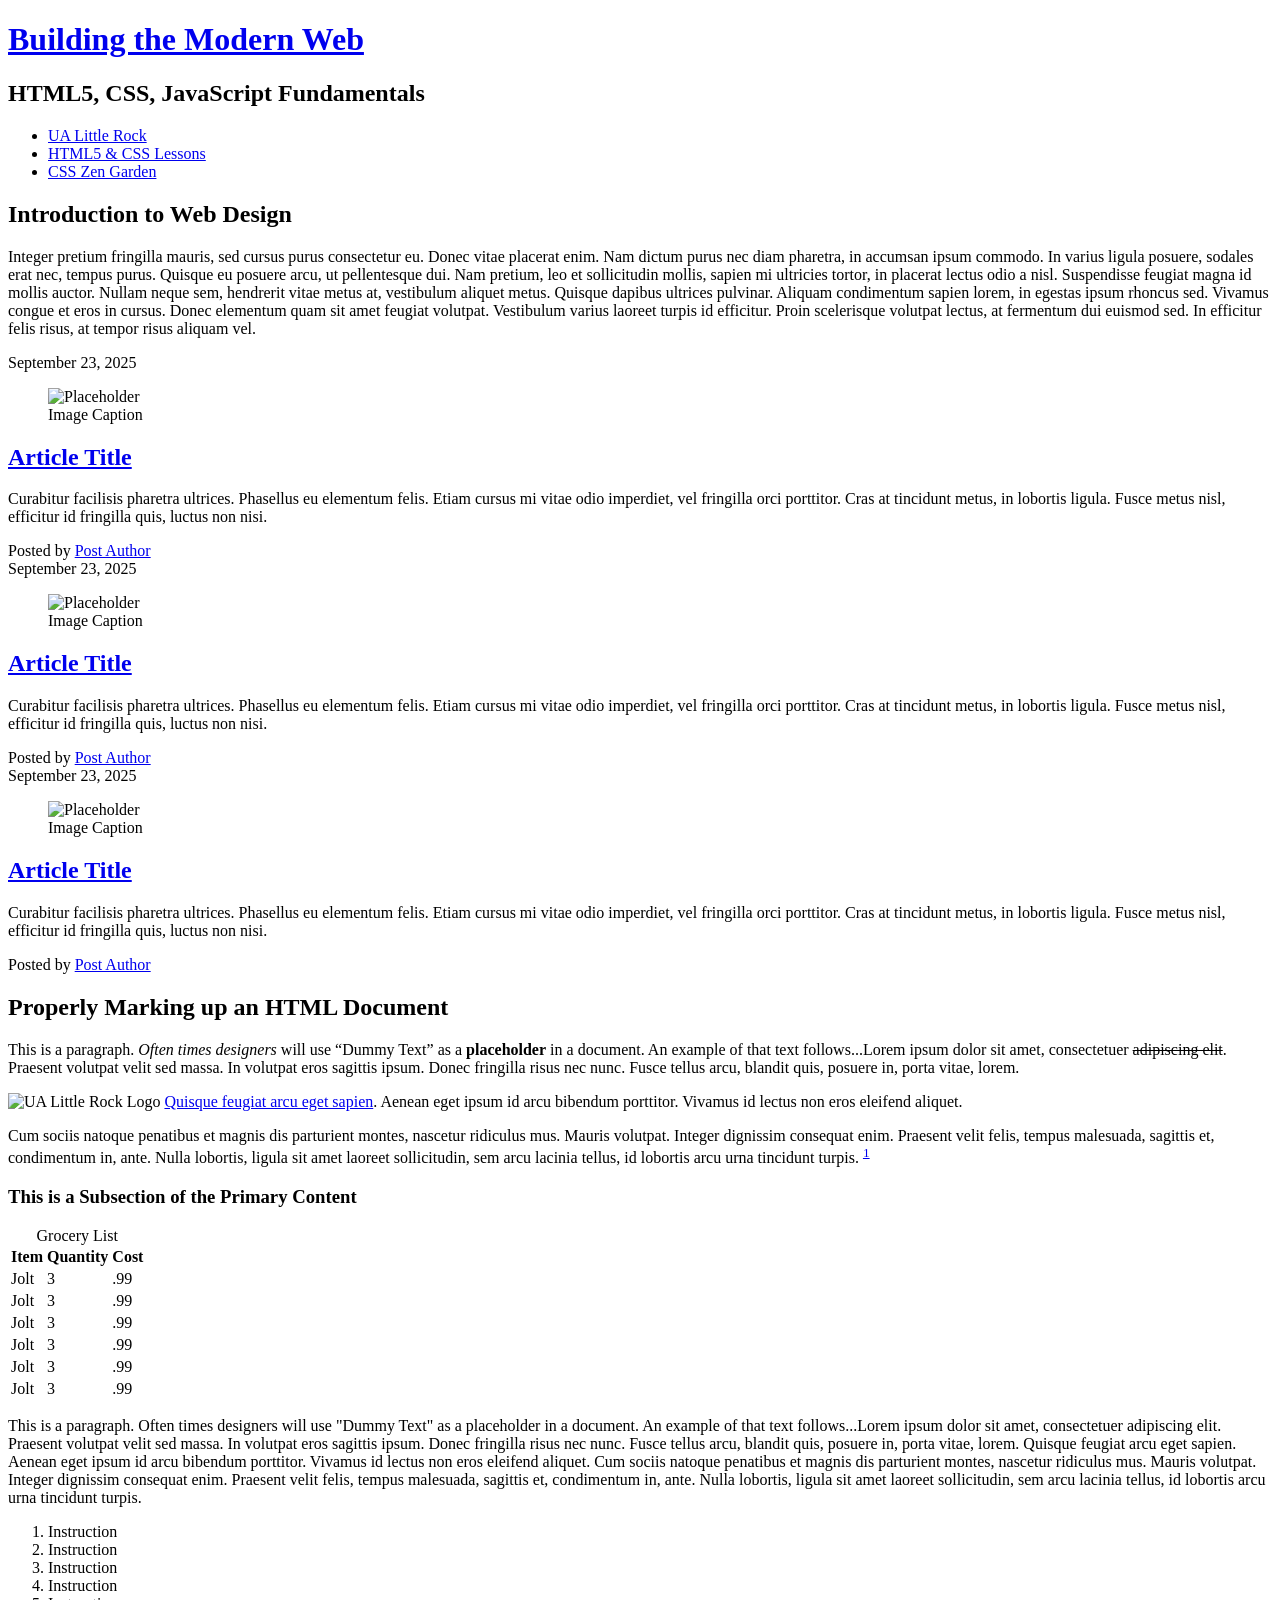
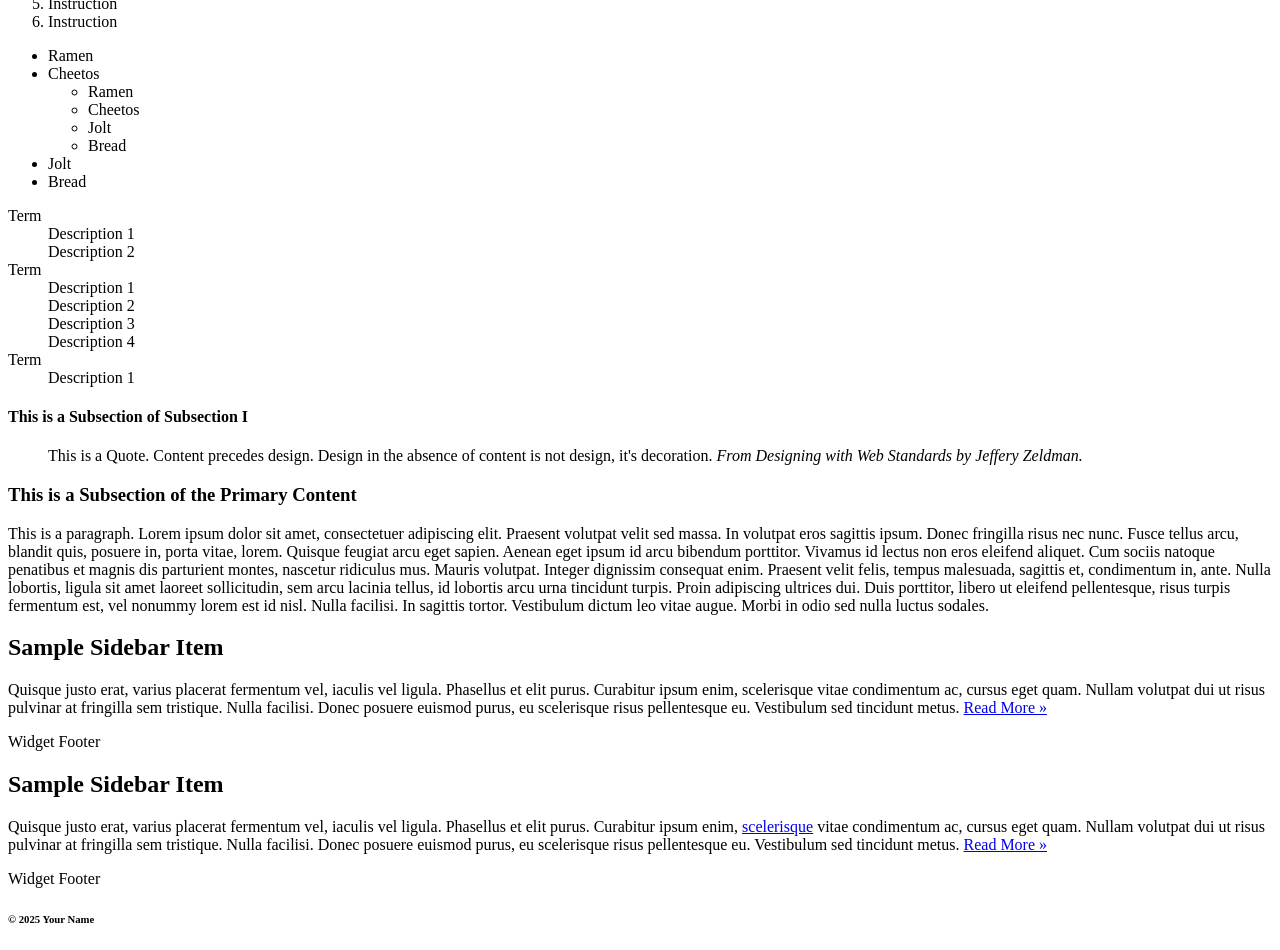
==== css-demo/index.html @ 99788259 "starter work" ====
<!DOCTYPE html>
<html lang="en">
<head>
  <title>IFSC 11003 - Prototype</title>
  <meta charset="UTF-8">
  <meta name="description" content="Keyword rich narrative on site purpose">
  <meta name="author" content="Thomas Wallace">
  <link href="assets/css/style.css" rel="stylesheet" />
  <link rel="preconnect" href="https://fonts.googleapis.com">
  <link rel="preconnect" href="https://fonts.gstatic.com" crossorigin>
  <link href="https://fonts.googleapis.com/css2?family=Montserrat&display=swap" rel="stylesheet">
</head>
<body>
  <header role="banner" class="primary">
    <h1><a href="index.html">Building the Modern Web</a></h1>
    <h2>HTML5, CSS, JavaScript Fundamentals</h2>
    <nav role="navigation" class="primary container">
      <ul>
        <li><a href="https://ualr.edu/">UA Little Rock</a></li>
        <li><a href="http://learn.shayhowe.com/html-css/getting-to-know-html/">HTML5 & CSS Lessons</a></li>
        <li><a href="http://www.csszengarden.com/">CSS Zen Garden</a></li>
      </ul>
    </nav>
  </header>
  <section id="intro" class="container">
    <h2>Introduction to Web Design</h2>
    <p>Integer pretium fringilla mauris, sed cursus purus consectetur eu. Donec vitae placerat enim. Nam dictum purus nec diam pharetra, in accumsan ipsum commodo. In varius ligula posuere, sodales erat nec, tempus purus. Quisque eu posuere arcu, ut pellentesque
      dui. Nam pretium, leo et sollicitudin mollis, sapien mi ultricies tortor, in placerat lectus odio a nisl. Suspendisse feugiat magna id mollis auctor. Nullam neque sem, hendrerit vitae metus at, vestibulum aliquet metus. Quisque dapibus ultrices
      pulvinar. Aliquam condimentum sapien lorem, in egestas ipsum rhoncus sed. Vivamus congue et eros in cursus. Donec elementum quam sit amet feugiat volutpat. Vestibulum varius laoreet turpis id efficitur. Proin scelerisque volutpat lectus, at fermentum
      dui euismod sed. In efficitur felis risus, at tempor risus aliquam vel.</p>
  </section>
  <section id="content" class="container">
    <article class="post">
      <header>
        <time class="post-date" datetime="2025-09-23">September 23, 2025</time>
        <figure>
          <img src="https://placehold.co/300x200" alt="Placeholder">
          <figcaption>Image Caption</figcaption>
        </figure>
        <h2> <a href="#" rel="bookmark" title="link to this post">Article Title</a> </h2>
      </header>
      <p>Curabitur facilisis pharetra ultrices. Phasellus eu elementum felis. Etiam cursus mi vitae odio imperdiet, vel fringilla orci porttitor. Cras at tincidunt metus, in lobortis ligula. Fusce metus nisl, efficitur id fringilla quis, luctus non nisi.
        </p>
      <footer class="post-meta"> Posted by <a href="#">Post Author</a></footer>
    </article>
    <article class="post">
      <header>
       <time class="post-date" datetime="2025-09-23">September 23, 2025</time>
        <figure>
          <img src="https://placehold.co/300x200" alt="Placeholder">
          <figcaption>Image Caption</figcaption>
        </figure>
        <h2> <a href="#" rel="bookmark" title="link to this post">Article Title</a> </h2>
      </header>
      <p>Curabitur facilisis pharetra ultrices. Phasellus eu elementum felis. Etiam cursus mi vitae odio imperdiet, vel fringilla orci porttitor. Cras at tincidunt metus, in lobortis ligula. Fusce metus nisl, efficitur id fringilla quis, luctus non nisi.
        </p>
      <footer class="post-meta"> Posted by <a href="#">Post Author</a></footer>
    </article>
    <article class="post">
      <header>
       <time class="post-date" datetime="2025-09-23">September 23, 2025</time>
        <figure>
          <img src="https://placehold.co/300x200" alt="Placeholder">
          <figcaption>Image Caption</figcaption>
        </figure>
        <h2> <a href="#" rel="bookmark" title="link to this post">Article Title</a> </h2>
      </header>
      <p>Curabitur facilisis pharetra ultrices. Phasellus eu elementum felis. Etiam cursus mi vitae odio imperdiet, vel fringilla orci porttitor. Cras at tincidunt metus, in lobortis ligula. Fusce metus nisl, efficitur id fringilla quis, luctus non nisi.</p>
      <footer class="post-meta"> Posted by <a href="#">Post Author</a></footer>
    </article>
  </section>
  <section id="practice" class="container">
  <h2>Properly Marking up an HTML Document</h2>
  <p>This is a paragraph. <em>Often times designers</em> will use <q>Dummy Text</q> as a <strong>placeholder</strong> in a document. An example of that text follows...Lorem ipsum dolor sit amet, consectetuer <del>adipiscing elit</del>. Praesent volutpat
    velit sed massa. In volutpat eros sagittis ipsum. Donec fringilla risus nec nunc. Fusce tellus arcu, blandit quis, posuere in, porta vitae, lorem.</p>

  <p> <img src="https://thomaswallace.net/wp-content/uploads/2018/02/ualr.png" alt="UA Little Rock Logo" class="img-right" /> <a href="#">Quisque feugiat arcu eget sapien</a>. <span class="foo">Aenean</span> eget ipsum id arcu bibendum porttitor. Vivamus id lectus non eros eleifend aliquet.</p>
  <p> Cum sociis natoque penatibus et magnis dis parturient montes, nascetur ridiculus mus. Mauris volutpat. Integer dignissim consequat enim. Praesent velit felis,
    tempus malesuada, sagittis et, condimentum in, ante. Nulla lobortis, ligula sit amet laoreet sollicitudin, sem arcu lacinia tellus, id lobortis arcu urna tincidunt turpis. <sup><a href="#">1</a></sup> </p>
  <h3>This is a Subsection of the Primary Content</h3>
  <table>
    <caption>Grocery List</caption>
    <thead>
      <tr>
        <th scope="col">Item</th>
        <th scope="col">Quantity</th>
        <th scope="col">Cost</th>
      </tr>
    </thead>
    <tr>
      <td>Jolt</td>
      <td>3</td>
      <td>.99</td>
    </tr>
    <tr>
      <td>Jolt</td>
      <td>3</td>
      <td>.99</td>
    </tr>
    <tr>
      <td>Jolt</td>
      <td>3</td>
      <td>.99</td>
    </tr>
    <tr>
      <td>Jolt</td>
      <td>3</td>
      <td>.99</td>
    </tr>
    <tr>
      <td>Jolt</td>
      <td>3</td>
      <td>.99</td>
    </tr>
    <tr>
      <td>Jolt</td>
      <td>3</td>
      <td>.99</td>
    </tr>
  </table>
  <p>This is a paragraph. Often times designers will use "Dummy Text" as a placeholder in a document. An example of that text follows...Lorem ipsum dolor sit amet, consectetuer adipiscing elit. Praesent volutpat velit sed massa. In volutpat eros sagittis
    ipsum. Donec fringilla risus nec nunc. Fusce tellus arcu, blandit quis, posuere in, porta vitae, lorem. Quisque feugiat arcu eget sapien. Aenean eget ipsum id arcu bibendum porttitor. Vivamus id lectus non eros eleifend aliquet. Cum sociis natoque
    penatibus et magnis dis parturient montes, nascetur ridiculus mus. Mauris volutpat. Integer dignissim consequat enim. Praesent velit felis, tempus malesuada, sagittis et, condimentum in, ante. Nulla lobortis, ligula sit amet laoreet sollicitudin,
    sem arcu lacinia tellus, id lobortis arcu urna tincidunt turpis.</p>
  <ol>
    <li>Instruction</li>
    <li>Instruction</li>
    <li>Instruction</li>
    <li>Instruction</li>
    <li>Instruction</li>
    <li>Instruction</li>
  </ol>
  <ul>
    <li>Ramen</li>
    <li>Cheetos
      <ul>
        <li>Ramen</li>
        <li>Cheetos</li>
        <li>Jolt</li>
        <li>Bread</li>
      </ul>
    </li>
    <li>Jolt</li>
    <li>Bread</li>
  </ul>
  <dl>
    <dt>Term</dt>
    <dd>Description 1</dd>
    <dd>Description 2</dd>
    <dt>Term</dt>
    <dd>Description 1</dd>
    <dd>Description 2</dd>
    <dd>Description 3</dd>
    <dd>Description 4</dd>
    <dt>Term</dt>
    <dd>Description 1</dd>
  </dl>

  <h4>This is a Subsection of Subsection I</h4>

  <blockquote>This is a Quote. Content precedes design. Design in the absence of content is not design, it's decoration. <cite>From Designing with Web Standards by Jeffery Zeldman.</cite></blockquote>

  <h3>This is a Subsection of the Primary Content</h3>
  <!--(Subsection II)-->

  <p>This is a paragraph. Lorem ipsum dolor sit amet, consectetuer adipiscing elit. Praesent volutpat velit sed massa. In volutpat eros sagittis ipsum. Donec fringilla risus nec nunc. Fusce tellus arcu, blandit quis, posuere in, porta vitae, lorem. Quisque
    feugiat arcu eget sapien. Aenean eget ipsum id arcu bibendum porttitor. Vivamus id lectus non eros eleifend aliquet. Cum sociis natoque penatibus et magnis dis parturient montes, nascetur ridiculus mus. Mauris volutpat. Integer dignissim consequat
    enim. Praesent velit felis, tempus malesuada, sagittis et, condimentum in, ante. Nulla lobortis, ligula sit amet laoreet sollicitudin, sem arcu lacinia tellus, id lobortis arcu urna tincidunt turpis. Proin adipiscing ultrices dui. Duis porttitor,
    libero ut eleifend pellentesque, risus turpis fermentum est, vel nonummy lorem est id nisl. Nulla facilisi. In sagittis tortor. Vestibulum dictum leo vitae augue. Morbi in odio sed nulla luctus sodales.</p>
</section>
  <aside role="complementary">
    <div class="container">
      <article class="widget">
        <header>
          <h2>Sample Sidebar Item </h2>
        </header>
        <p>Quisque justo erat, varius placerat fermentum vel, iaculis vel ligula. Phasellus et elit purus. Curabitur ipsum enim, scelerisque vitae condimentum ac, cursus eget quam. Nullam volutpat dui ut risus pulvinar at fringilla sem tristique. Nulla facilisi.
          Donec posuere euismod purus, eu scelerisque risus pellentesque eu. Vestibulum sed tincidunt metus. <a href="#">Read More &raquo;</a></p>
        <footer>Widget Footer</footer>
      </article>
      <article class="widget">
        <header>
          <h2>Sample Sidebar Item </h2>
        </header>
        <p>Quisque justo erat, varius placerat fermentum vel, iaculis vel ligula. Phasellus et elit purus. Curabitur ipsum enim, <a href="#">scelerisque</a> vitae condimentum ac, cursus eget quam. Nullam volutpat dui ut risus pulvinar at fringilla sem tristique. Nulla facilisi.
          Donec posuere euismod purus, eu scelerisque risus pellentesque eu. Vestibulum sed tincidunt metus. <a href="#">Read More &raquo;</a></p>
        <footer>Widget Footer</footer>
      </article>
    </div>
  </aside>
  <footer id="colophon" role="contentinfo">
    <h6>&copy; 2025 Your Name</h6>
  </footer>
</body>
</html>
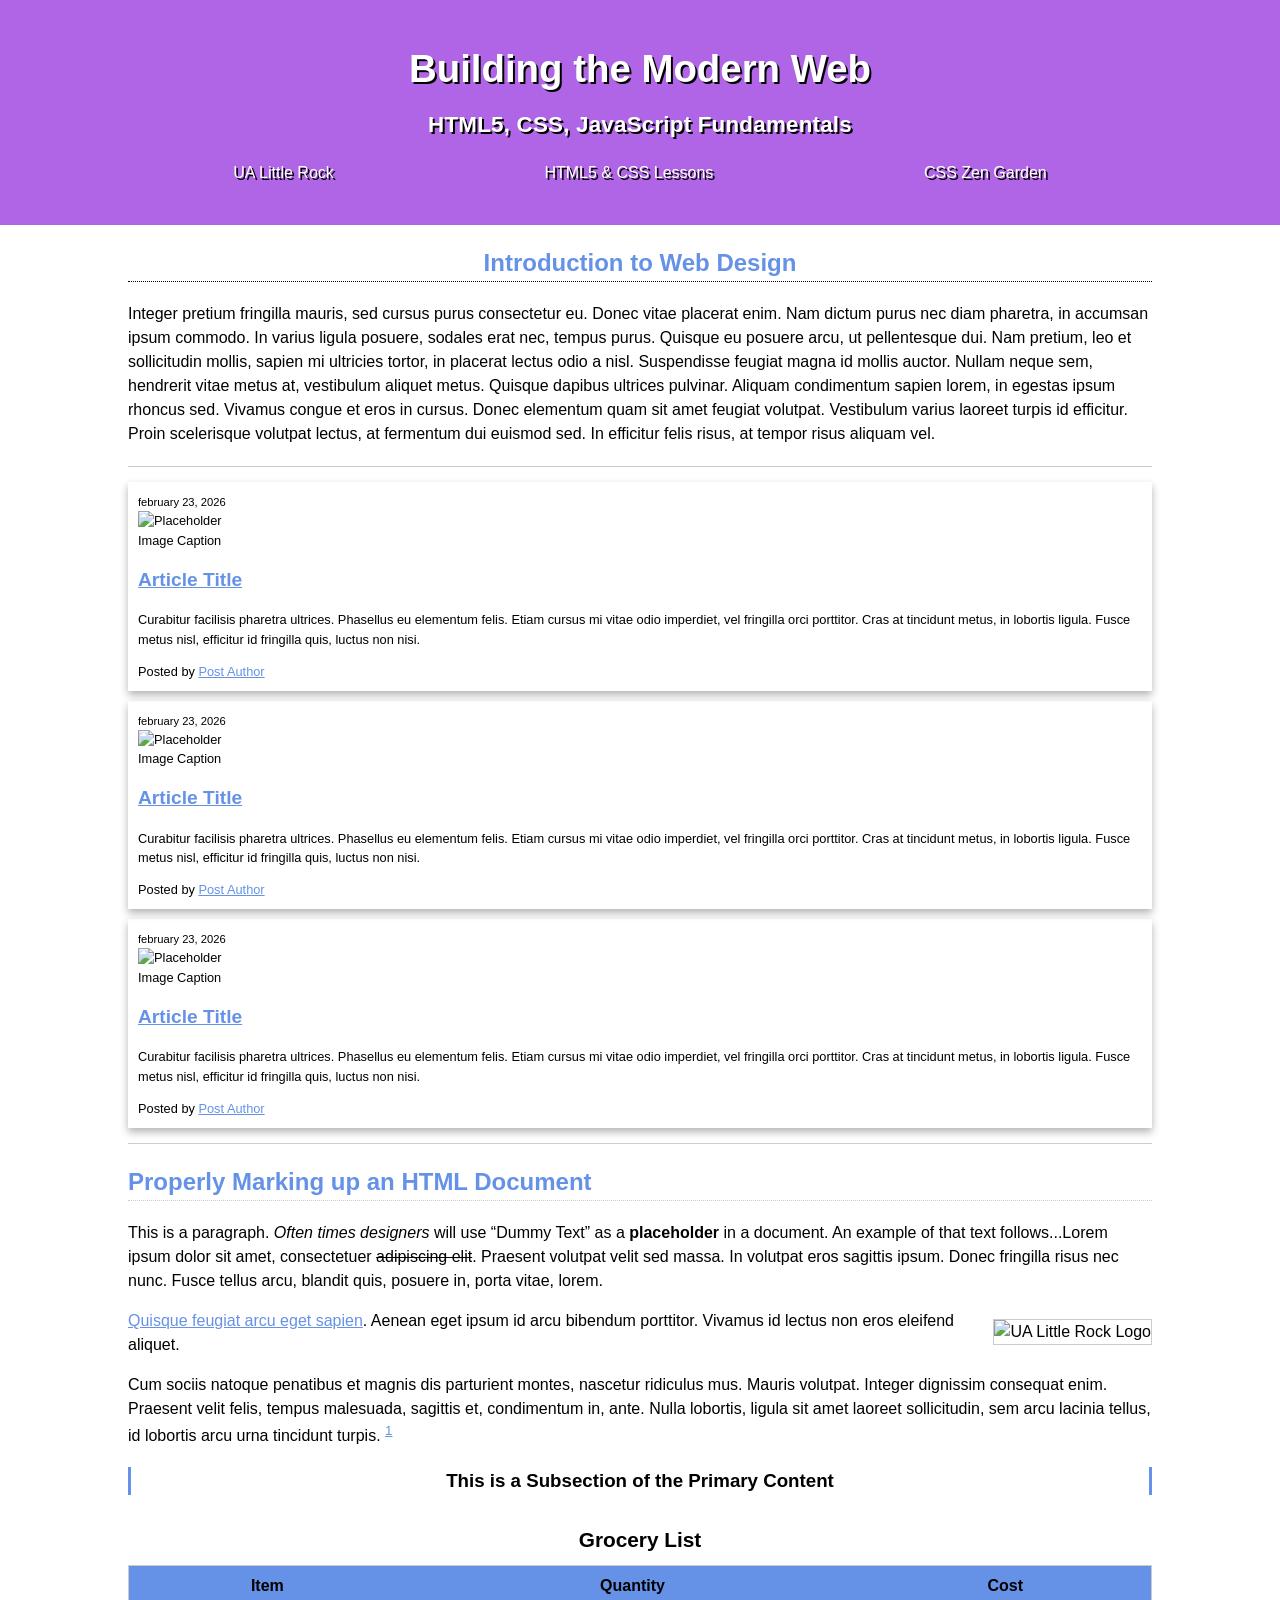
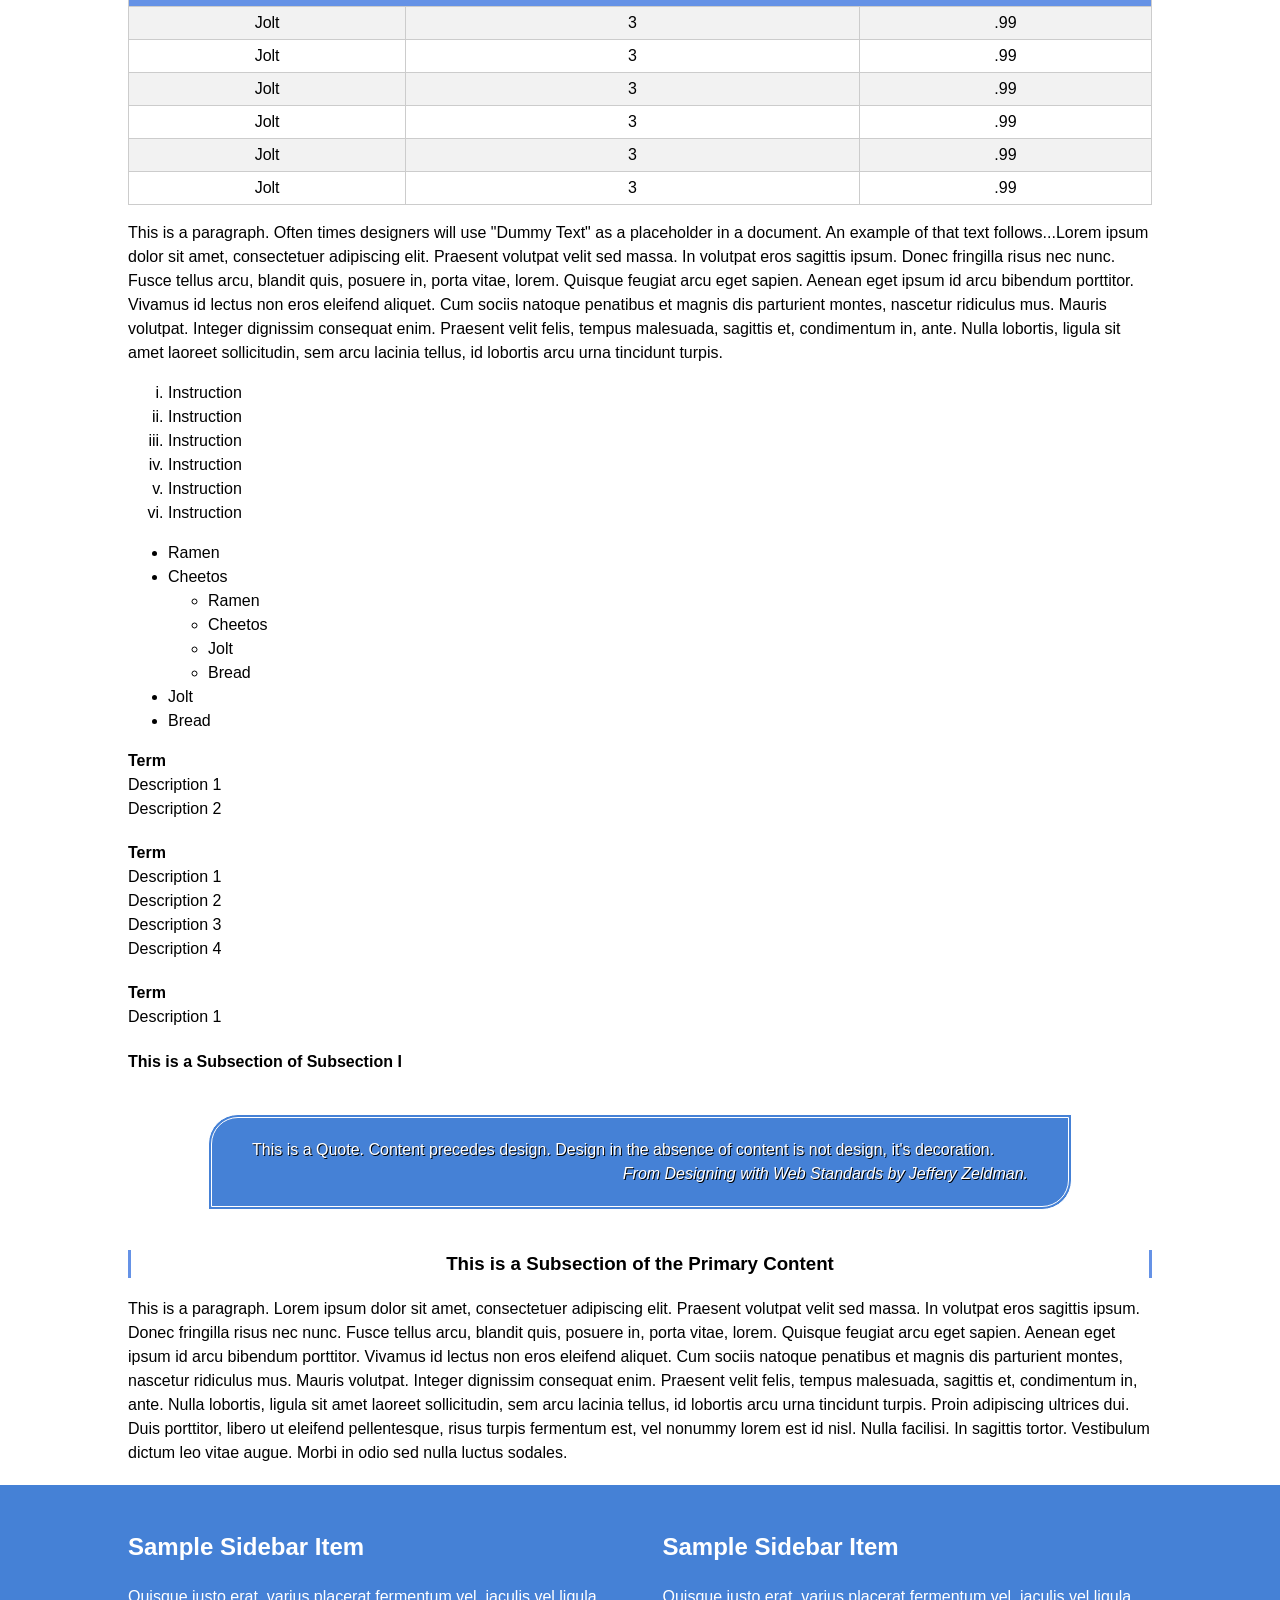
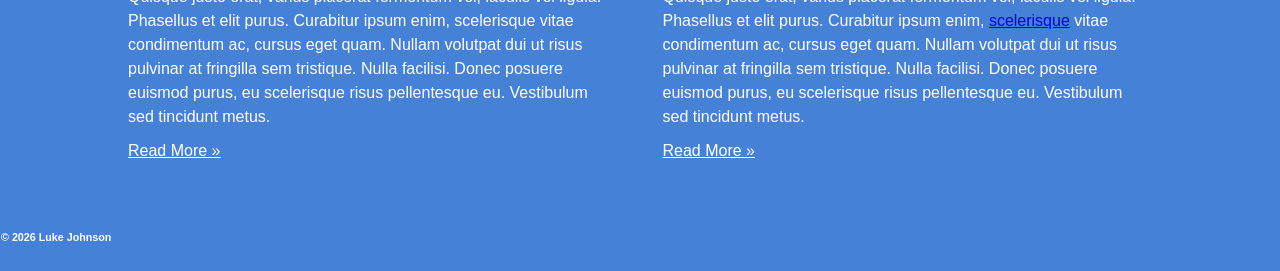
==== commit f9153d07: "css demo fix" ====
--- a/css-demo/index.html
+++ b/css-demo/index.html
@@ -4,8 +4,8 @@
   <title>IFSC 11003 - Prototype</title>
   <meta charset="UTF-8">
   <meta name="description" content="Keyword rich narrative on site purpose">
-  <meta name="author" content="Thomas Wallace">
-  <link href="assets/css/style.css" rel="stylesheet" />
+  <meta name="author" content="Luke Johnson">
+  <link href="assets/style.css" rel="stylesheet" />
   <link rel="preconnect" href="https://fonts.googleapis.com">
   <link rel="preconnect" href="https://fonts.gstatic.com" crossorigin>
   <link href="https://fonts.googleapis.com/css2?family=Montserrat&display=swap" rel="stylesheet">
@@ -32,7 +32,7 @@
   <section id="content" class="container">
     <article class="post">
       <header>
-        <time class="post-date" datetime="2025-09-23">September 23, 2025</time>
+        <time class="post-date" datetime="2025-09-23">february 23, 2026</time>
         <figure>
           <img src="https://placehold.co/300x200" alt="Placeholder">
           <figcaption>Image Caption</figcaption>
@@ -45,7 +45,7 @@
     </article>
     <article class="post">
       <header>
-       <time class="post-date" datetime="2025-09-23">September 23, 2025</time>
+       <time class="post-date" datetime="2025-09-23">february 23, 2026</time>
         <figure>
           <img src="https://placehold.co/300x200" alt="Placeholder">
           <figcaption>Image Caption</figcaption>
@@ -58,7 +58,7 @@
     </article>
     <article class="post">
       <header>
-       <time class="post-date" datetime="2025-09-23">September 23, 2025</time>
+       <time class="post-date" datetime="2025-09-23">february 23, 2026</time>
         <figure>
           <img src="https://placehold.co/300x200" alt="Placeholder">
           <figcaption>Image Caption</figcaption>
@@ -189,7 +189,7 @@
     </div>
   </aside>
   <footer id="colophon" role="contentinfo">
-    <h6>&copy; 2025 Your Name</h6>
+    <h6>&copy; 2026 Luke Johnson</h6>
   </footer>
 </body>
 </html>
--- a/css-demo/assets/style.css
+++ b/css-demo/assets/style.css
@@ -0,0 +1,287 @@
+html {
+  box-sizing: border-box;
+}
+*,
+*:before,
+*:after {
+  box-sizing: inherit;
+}
+
+.container{
+  width:80vw;
+  margin:20px auto;
+}
+
+img{
+  max-width:100%;
+}
+
+/* global styles */
+
+body{
+font-family: "Montserrat", sans-serif;
+margin:0;  
+line-height:1.5;
+}
+
+header.primary{
+background-color: #B065E6;
+text-align: center;
+text-shadow: 2px 2px #000000;  
+color: #ffffff;
+padding: 40px;  
+padding-top: 40px;
+padding-right: 40px;
+padding-bottom: 40px;
+padding-left: 40px;  
+padding: 20px 40px 20px 40px;  
+padding: 20px 40px;  
+}
+
+header.primary h1{
+font-size: 2.4rem;
+margin:20px 0 0 0;  
+}
+
+header.primary h1 a{
+  color:#ffffff;
+  text-decoration:none;
+}
+
+header.primary h2{
+font-size: 1.4rem;
+letter-spacing:.2px; 
+margin:10px 0 0 0;  
+}
+
+header.primary nav ul{
+  padding:0;
+  display:flex;
+  flex-direction:row;
+  justify-content:space-around;
+  margin:20px 0 10px 0;
+}
+
+header.primary nav ul li{
+  list-style-type:none;
+}
+
+header.primary nav ul a{
+  color:#ffffff;
+  padding:5px 7.5px;
+  border-radius:20px;
+  text-decoration:none;
+  background-color:#000000;
+  background-color:rgba(0,0,0,0);
+  font-size:1rem;
+  transition:2s;
+}
+
+header.primary nav a:hover{
+  background-color:rgba(1,1,1,.8);
+}
+
+
+
+
+/* media queries*/
+
+@media screen and (max-width: 540px){
+  header.primary nav ul{
+  flex-direction:column;
+  gap:15px;
+}
+  header.primary nav ul a{
+    display:block;
+  }
+  .container{
+  width:100vw;
+  width:80vw;
+  margin:20px auto;
+}
+}
+
+#intro h2 {
+  color:#6592e6;
+  border-bottom:1px dotted #000;
+  display:flex;
+  flex-direction:row;
+  justify-content:center;
+  gap:10px;
+}
+
+#content{
+  display:flex;
+  flex-direction:row;
+  justify-content:center;
+  gap:10px;
+  border-top: 1px solid #ccc;
+  border-bottom: 1px solid #ccc;
+  padding: 15px 0;
+  margin: auto;
+  flex-direction:column;
+}
+
+#content .post{
+  box-shadow: 0 4px 8px rgba(0,0,0,.3);
+  padding:10px;
+  font-size:.8rem;
+}
+
+img{
+  max-width:100%;
+}
+
+#content .post figure{
+  margin:0;
+  
+}
+
+#content time.post-date{
+  font-size:.7rem;
+}
+
+#content a{
+  color:#6592e6;
+}
+
+#content a:hover{
+  text-decoration:none;
+}
+
+#practice{
+    background-image:url("../img/");
+    background-repeat: no-repeat;
+    background-size: contain;
+}
+
+
+#practice h2{
+  color: #6592e6;
+  border-bottom:1px dotted #cccccc;
+}
+
+#practice a{
+  color: #6592e6;
+}
+
+#practice a:hover{
+  text-decoration:none;
+}
+
+.img-right{
+  float:right;
+  margin-top:10px;
+  margin-left:20px;
+  border:1px solid #cccccc;
+}
+
+.img-left{
+  float:right;
+  margin:20px;
+  border:1px solid #cccccc;
+}
+
+#practice h3{
+  text-align:center;
+  border-left: 3px solid #6592e6;
+  border-right: 3px solid #6592e6;
+}
+
+#practice table{ width:100%;   
+  border:1px solid #cccccc; 
+  border-collapse:collapse;
+}
+#practice caption{
+  font-weight:bold;
+  font-size:1.3rem;
+  margin:10px;
+}
+#practice tr:nth-child(odd){
+  background-color: rgba(0,0,0,0.05);
+}
+#practice tr:hover{
+  background-color: rgba(0,0,0,0.05);
+}
+#practice th{
+  background-color: #6592e6;
+  padding: 8px;
+}
+#practice td{
+  border:1px solid #cccccc;
+  border-collapse:collapse;
+  padding:4px;
+  text-align:center;
+}
+
+#practice ol{
+    list-style-type:lower-roman;
+}
+
+#pracice ul ul{
+    color:#6592e6;
+}
+
+#practice dt{
+    font-weight:bold;
+    
+}
+
+#practice dd{
+    margin-left:0;
+    
+}
+
+dd + dt {
+  margin-top:20px;
+}
+
+#practice blockquote{
+  border: 4px double #ffffff;
+  padding:20px 40px;
+  margin:40px 80px;
+  border-radius:30px 0;
+  background-color: #4581d6;
+  color:#fff;
+  text-shadow:1px 1px #000;
+}
+
+#practice blockquote cite{
+  display:block;
+  font-size:1rem;
+  text-align:right;
+  margin-top:0px;
+}
+
+aside[role="complementary"]{
+  background-color: #4581d6;
+  color:#ffffff;
+  padding:4px 0;
+}
+
+aside .container{
+  display:flex;
+  flex-direction:row;
+  justify-content:space-around;
+  gap:45px;
+}
+
+aside .container a:last-child{
+  color:#ffffff;
+  display:block;
+  text-align:left;
+  margin-top:10px;
+}
+
+aside .widget footer{
+  display:none;
+}
+
+#colophon{
+  background-color: #4581d6;
+  padding:1px;
+  color: #ffffff;
+  justify-content:center;
+}
+
+
